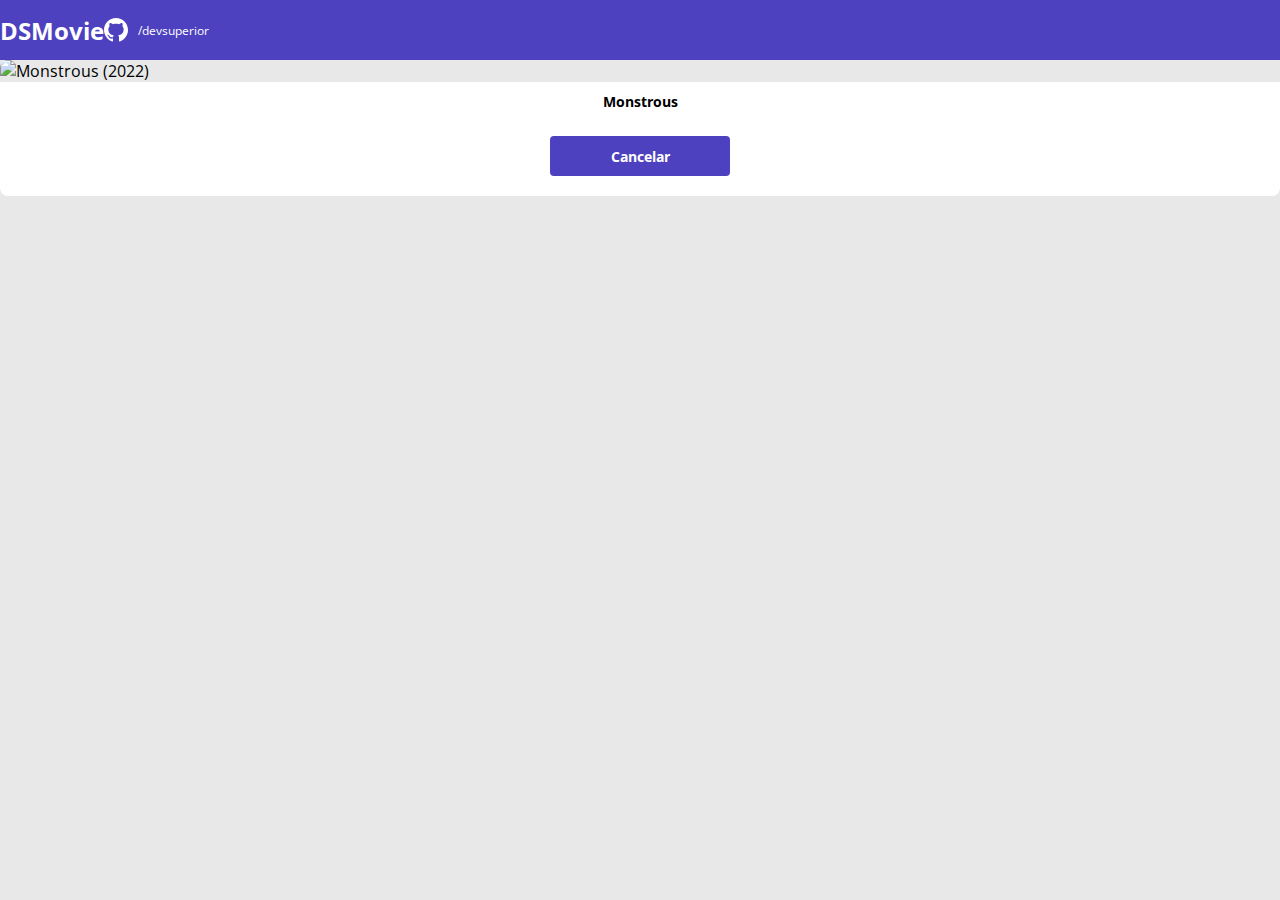
==== form.html @ 8390051e "Create form.html" ====
<!DOCTYPE html>
<html lang="pt-br">

<head>
    <meta charset="UTF-8">
    <meta http-equiv="X-UA-Compatible" content="IE=edge">
    <meta name="viewport" content="width=device-width, initial-scale=1.0">
    <title>DSMovie</title>

    <link href="https://cdn.jsdelivr.net/npm/bootstrap@5.1.3/dist/css/bootstrap.min.css" rel="stylesheet"
        integrity="sha384-1BmE4kWBq78iYhFldvKuhfTAU6auU8tT94WrHftjDbrCEXSU1oBoqyl2QvZ6jIW3" crossorigin="anonymous">

    <link rel="stylesheet" href="css/styles.css">

</head>

<body>
    <header>
        <nav class="container">
            <h1>DSMovie</h1>
            <div class="dsmovie-contact-container" >
                <img src="img/github.svg" alt="Github">
                <a href="https://github.com/devsuperior">/devsuperior</a>
            </div>

        </nav>
    </header>

    <main>
        <section id="dsmovie-form-section">

            
                <div class="container dsmovie-form-container">
                  <div>
                    <div class="dsmovie-card">
                        <img src="https://www.themoviedb.org/t/p/w533_and_h300_bestv2/v3B1kiCNun7JLHDsMpdWf62vQFI.jpg" alt="Monstrous (2022)">
                        <div class="dsmovie-card-description">
                            <h3>Monstrous</h3>
                            <a class="dsmovie-btn" href="index.html">Cancelar</a>
                        </div>
                    </div>
                  </div>
                                  
                </div>
             


            
        </section>
    </main>


</body>

</html>
---- css/styles.css ----
@import url('https://fonts.googleapis.com/css2?family=Open+Sans:wght@300;400;700&display=swap');

:root {
    --bg-gray: #e8e8e8;
    --text-gray: #4a4a4a;
    --color-primary: #4d41c0;
    --white: #fff;
}

*{
    margin: 0;
    box-sizing: border-box;
    font-family: 'Open Sans', sans-serif;
}

h1, h2, h3, h4, h5, h6 {
    margin: 0;
}

html, body {
    background-color: var(--bg-gray);
}

header {
    background-color: var(--color-primary);
    color: var(--white);
    height: 60px;
    display: flex;
    align-items: center;
}

nav {
    display: flex;
    align-items: center;
    justify-content: space-between;

}

nav h1 {
    font-size: 24px;
    font-weight: 700;
}

nav a {
    font-size: 12px;
    font-weight: 400;
}

a, a:hover {
    text-decoration: none;
    color: unset;
}

.dsmovie-contact-container {
    display: flex;
    align-items: center;
}

.dsmovie-contact-container img {
    margin-right: 10px;
}

#dsmovie-card-list {
    padding: 40px 0;
}

.dsmovie-card {
    width: 100%;
}

.dsmovie-card img {
    width: 100%;
    border-radius: 8px 8px 0 0;
}

.dsmovie-card-description{
    background-color: var(--white);
    padding: 10px 0 20px 0;
    display: flex;
    flex-direction: column;
    align-items: center;
    border-radius: 0 0 8px 8px;
}

.dsmovie-card-description h3{
    margin-bottom: 25px;
    font-size: 14px;
    font-weight: 700;
}
.dsmovie-btn, .dsmovie-btn:hover{
    width: 180px;
    height: 40px;
    background-color: var(--color-primary);
    color: var(--white);
    font-size: 14px;
    font-weight: 700;
    display: flex;
    align-items: center;
    justify-content: center;
    border-radius: 4px;
}
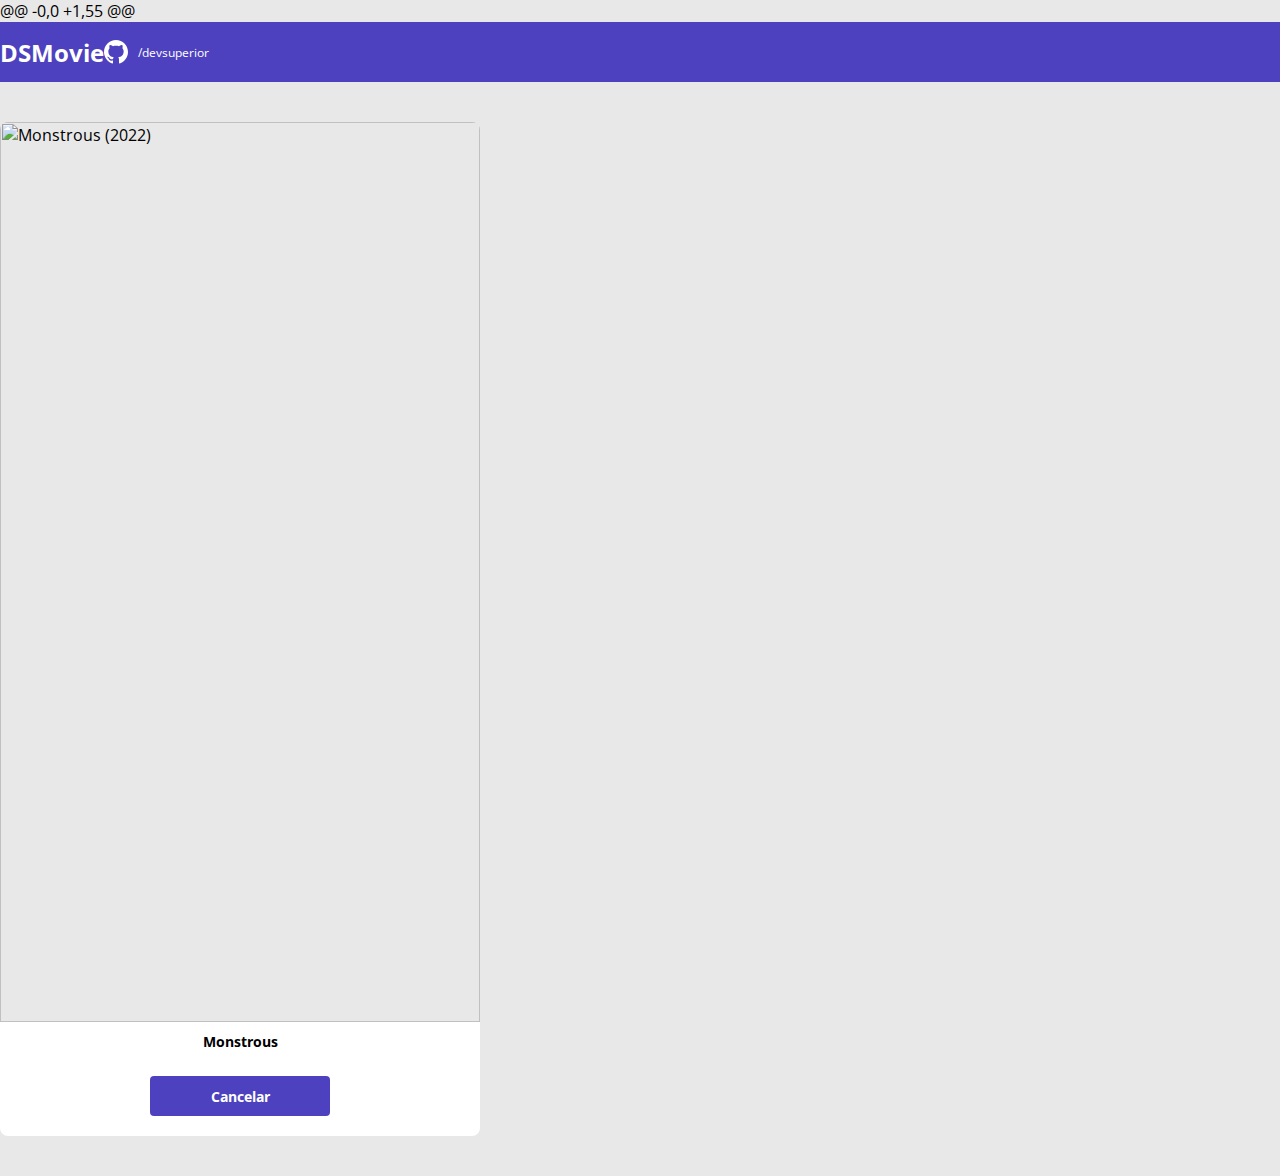
==== commit 8e3a5d9a: "Formulário PARTE 1" ====
--- a/form.html
+++ b/form.html
@@ -1,3 +1,4 @@
+@@ -0,0 +1,55 @@
 <!DOCTYPE html>
 <html lang="pt-br">
 
--- a/css/styles.css
+++ b/css/styles.css
@@ -99,3 +99,8 @@
     justify-content: center;
     border-radius: 4px;
 }
+
+.dsmovie-form-container{
+    padding: 40px 0;
+    max-width: 480px;
+}
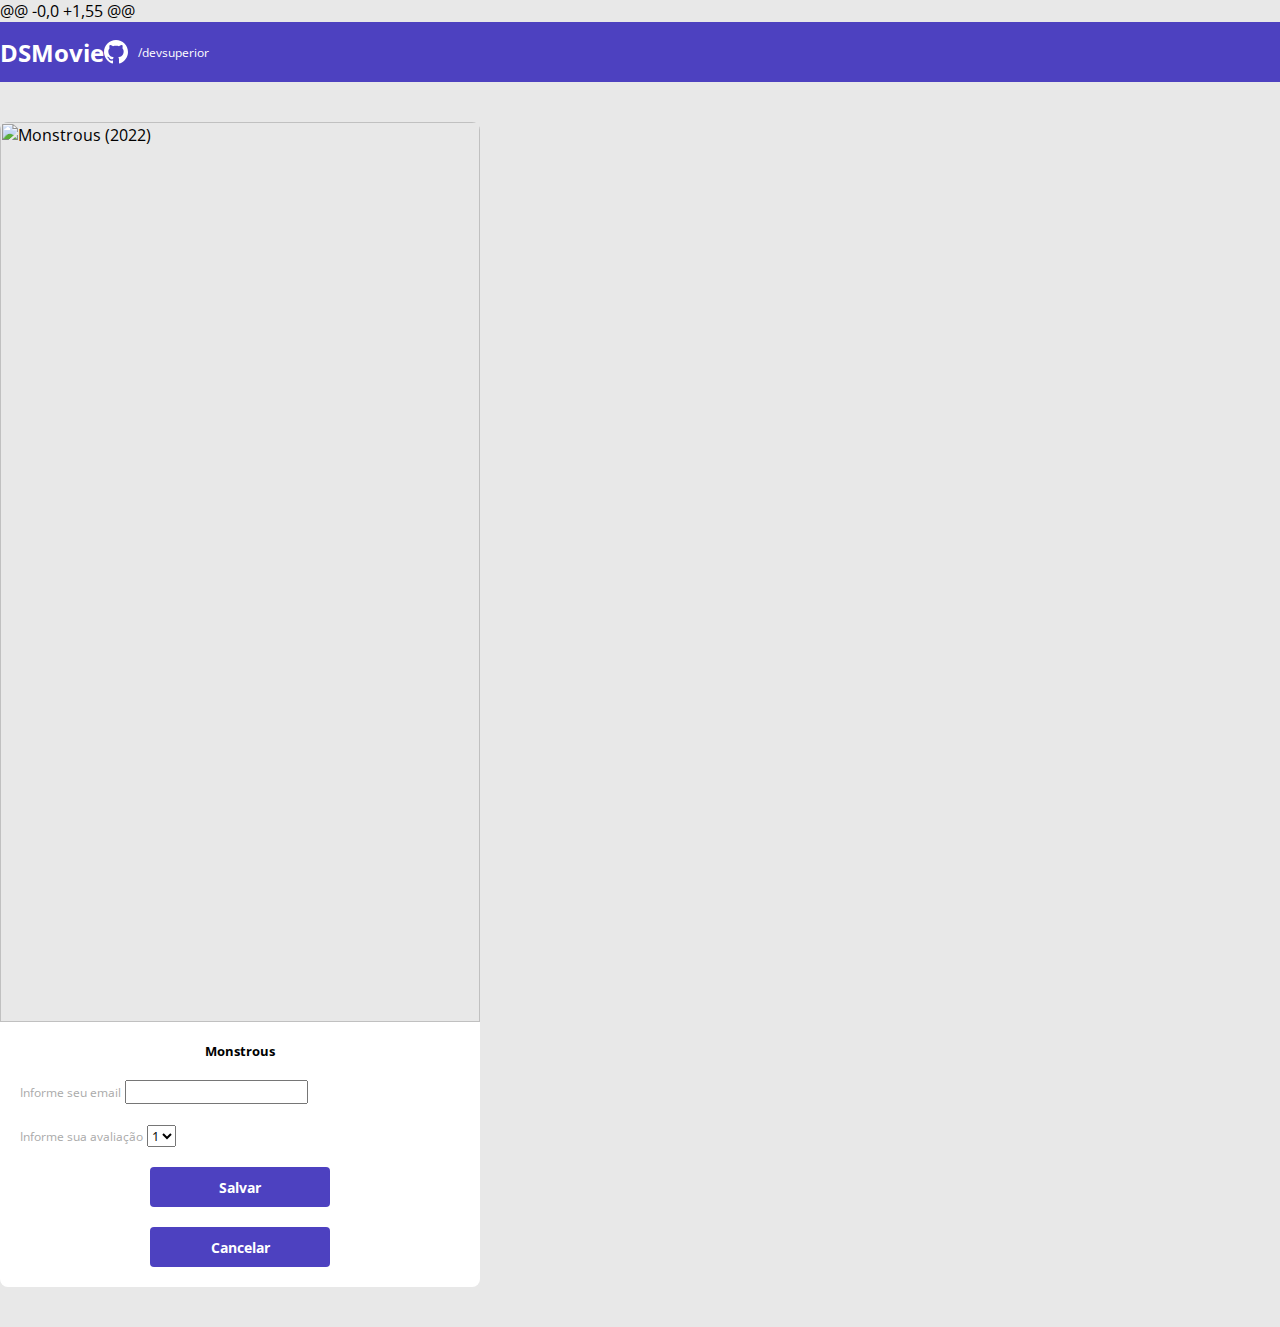
==== commit 8ff9fe31: "Formulário PARTE 2" ====
--- a/form.html
+++ b/form.html
@@ -35,9 +35,29 @@
                   <div>
                     <div class="dsmovie-card">
                         <img src="https://www.themoviedb.org/t/p/w533_and_h300_bestv2/v3B1kiCNun7JLHDsMpdWf62vQFI.jpg" alt="Monstrous (2022)">
-                        <div class="dsmovie-card-description">
+                        <div class="dsmovie-form-description">
                             <h3>Monstrous</h3>
-                            <a class="dsmovie-btn" href="index.html">Cancelar</a>
+                            <form class="dsmovie-form">
+                                <div class="form-group dsmovie-form-group">
+                                    <label for="email">Informe seu email</label>
+                                    <input class="form-control" type="email" id="email">
+                                </div>
+                                <div class="form-group dsmovie-form-group">
+                                    <label for="score">Informe sua avaliação</label>
+                                    <select class="form-control" name="score" id="score">
+                                        <option value="1">1</option>
+                                        <option value="2">2</option>
+                                        <option value="3">3</option>
+                                        <option value="4">4</option>
+                                        <option value="5">5</option>
+                                    </select>
+                                </div>
+                                <div class="dsmovie-form-btn-container">
+                                   <button class="dsmovie-btn" type="submit">Salvar</button> 
+                                   <a class="dsmovie-btn" href="index.html">Cancelar</a>
+                                </div>
+                            </form>
+                            
                         </div>
                     </div>
                   </div>
--- a/css/styles.css
+++ b/css/styles.css
@@ -5,6 +5,7 @@
     --text-gray: #4a4a4a;
     --color-primary: #4d41c0;
     --white: #fff;
+    --text-light-gray: #aaa;
 }
 
 *{
@@ -98,9 +99,46 @@
     align-items: center;
     justify-content: center;
     border-radius: 4px;
+    border: 0;
 }
 
 .dsmovie-form-container{
     padding: 40px 0;
     max-width: 480px;
 }
+
+.dsmovie-form-description{
+    background-color: var(--white);
+    padding: 20px;
+    display: flex;
+    flex-direction: column;
+    align-items: center;
+    border-radius: 0 0 8px 8px;
+}
+
+.dsmovie-form{
+    width: 100%;
+}
+
+.dsmovie-form-description h3{
+    font-size: 13px;
+    font-weight: 700;
+    margin-bottom: 20px;
+}
+
+.dsmovie-form-group{
+    margin-bottom: 20px;
+} 
+
+.dsmovie-form-group label{
+   font-size: 12px;
+   color: var(--text-light-gray); 
+}
+
+.dsmovie-form-btn-container{
+    height: 100px;
+    display: flex;
+    flex-direction: column;
+    align-items: center;
+    justify-content: space-between;
+}